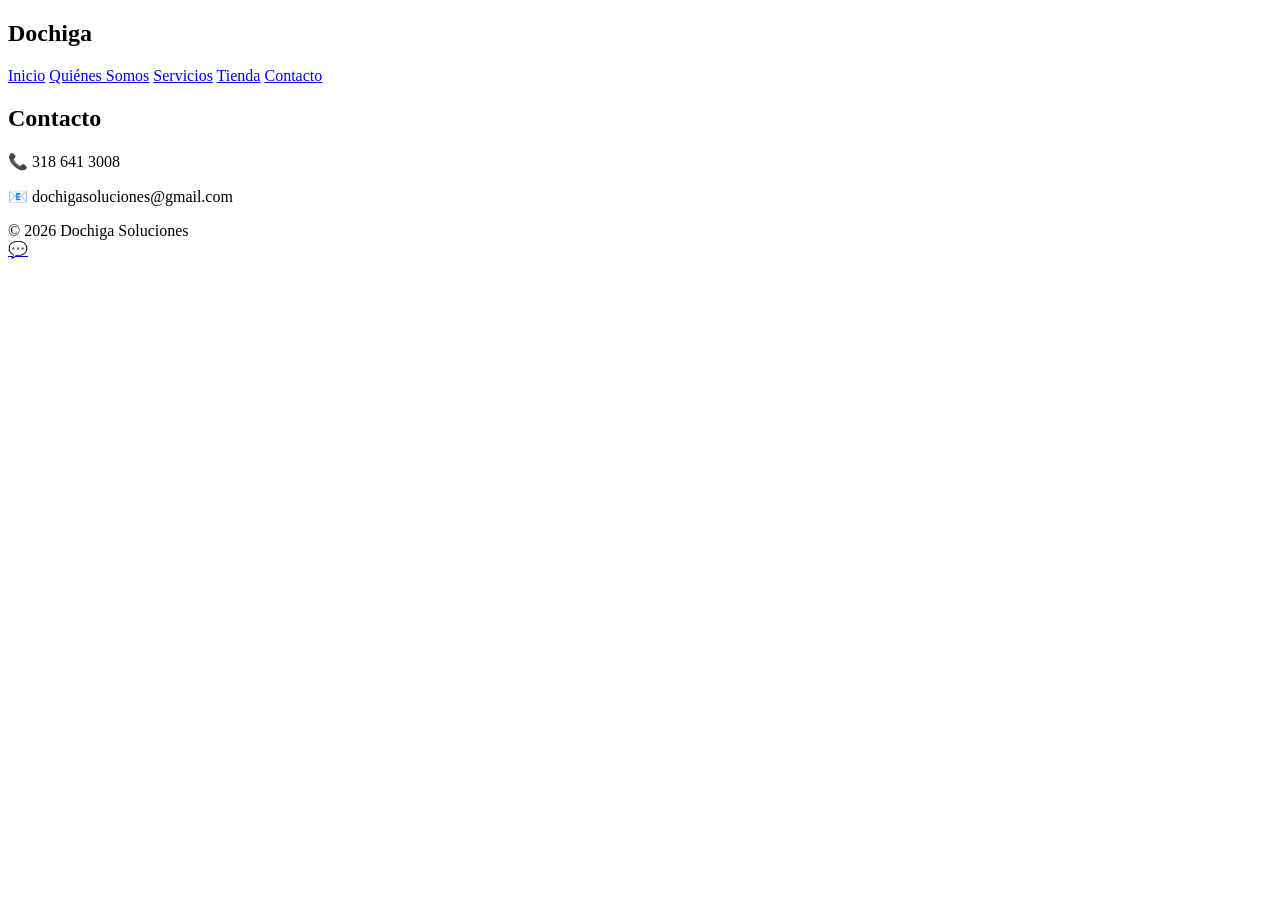
==== contacto.html @ 2ccf00e1 "Add files via upload" ====
<!DOCTYPE html>
<html>
<head>
<meta charset="UTF-8">
<title>Contacto</title>
<link rel="stylesheet" href="css/estilos.css">
</head>
<body>

<nav>
    <h2>Dochiga</h2>
    <div>
        <a href="index.html">Inicio</a>
        <a href="nosotros.html">Quiénes Somos</a>
        <a href="servicios.html">Servicios</a>
        <a href="tienda.html">Tienda</a>
        <a href="contacto.html">Contacto</a>
    </div>
</nav>

<section class="section">
    <h1>Contacto</h1>
    <p>📞 318 641 3008</p>
    <p>📧 dochigasoluciones@gmail.com</p>
</section>

<footer>
    © 2026 Dochiga Soluciones
</footer>

<a href="https://wa.me/573186413008" target="_blank" class="whatsapp">💬</a>
<script src="js/animaciones.js"></script>
</body>
</html>
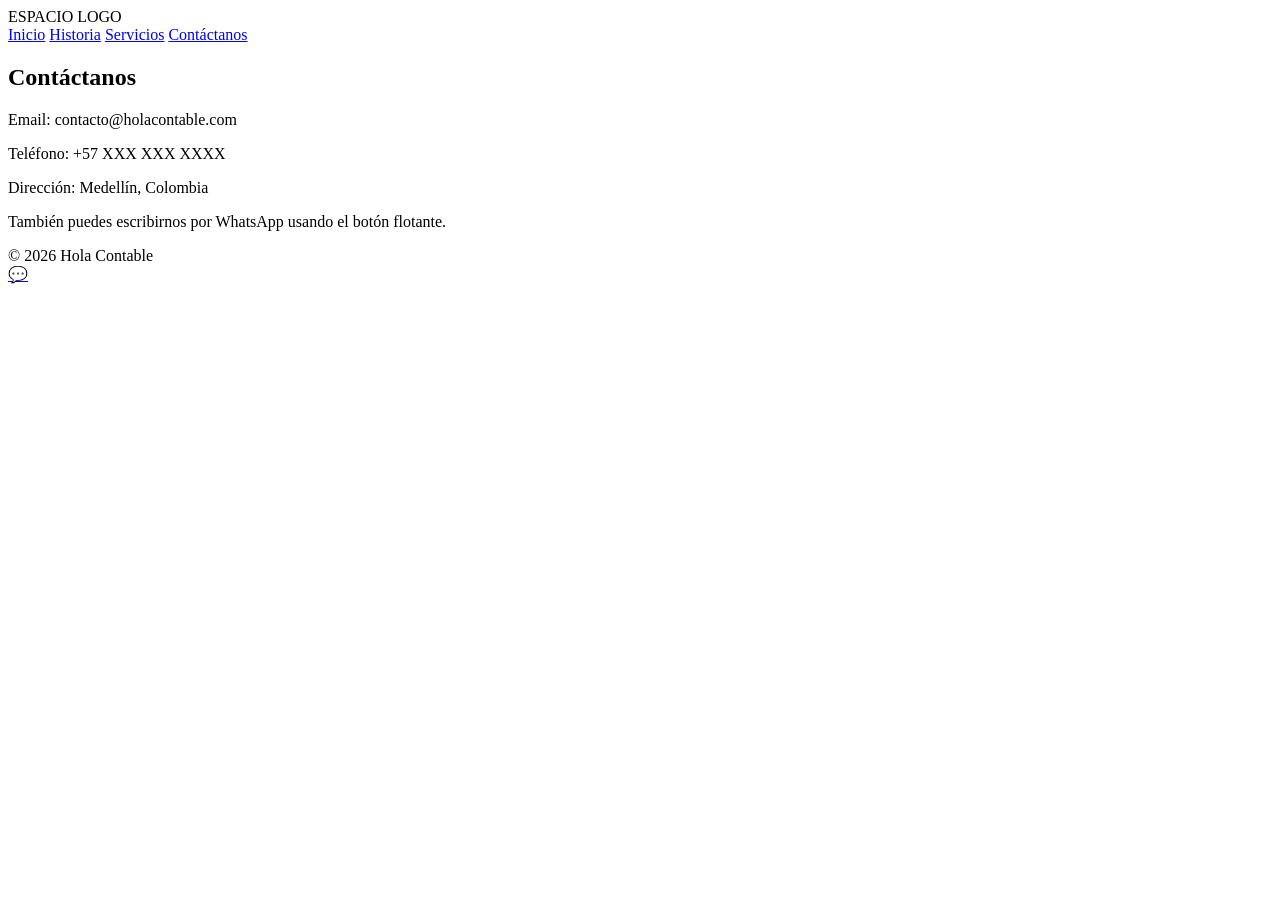
==== commit 96998853: "Update contacto.html" ====
--- a/contacto.html
+++ b/contacto.html
@@ -1,34 +1,47 @@
 <!DOCTYPE html>
-<html>
+<html lang="es">
 <head>
 <meta charset="UTF-8">
-<title>Contacto</title>
-<link rel="stylesheet" href="css/estilos.css">
+<title>Contacto - Hola Contable</title>
+<link rel="stylesheet" href="style.css">
 </head>
+
 <body>
 
+<header>
+
+<div class="logo">
+ESPACIO LOGO
+</div>
+
 <nav>
-    <h2>Dochiga</h2>
-    <div>
-        <a href="index.html">Inicio</a>
-        <a href="nosotros.html">Quiénes Somos</a>
-        <a href="servicios.html">Servicios</a>
-        <a href="tienda.html">Tienda</a>
-        <a href="contacto.html">Contacto</a>
-    </div>
+<a href="index.html">Inicio</a>
+<a href="historia.html">Historia</a>
+<a href="servicios.html">Servicios</a>
+<a href="contacto.html">Contáctanos</a>
 </nav>
 
-<section class="section">
-    <h1>Contacto</h1>
-    <p>📞 318 641 3008</p>
-    <p>📧 dochigasoluciones@gmail.com</p>
+</header>
+
+<section class="container">
+
+<h1>Contáctanos</h1>
+
+<p>Email: contacto@holacontable.com</p>
+<p>Teléfono: +57 XXX XXX XXXX</p>
+<p>Dirección: Medellín, Colombia</p>
+
+<p>También puedes escribirnos por WhatsApp usando el botón flotante.</p>
+
 </section>
 
 <footer>
-    © 2026 Dochiga Soluciones
+© 2026 Hola Contable
 </footer>
 
-<a href="https://wa.me/573186413008" target="_blank" class="whatsapp">💬</a>
-<script src="js/animaciones.js"></script>
+<a class="whatsapp" href="LINK_WHATSAPP_AQUI" target="_blank">
+💬
+</a>
+
 </body>
-</html>+</html>
